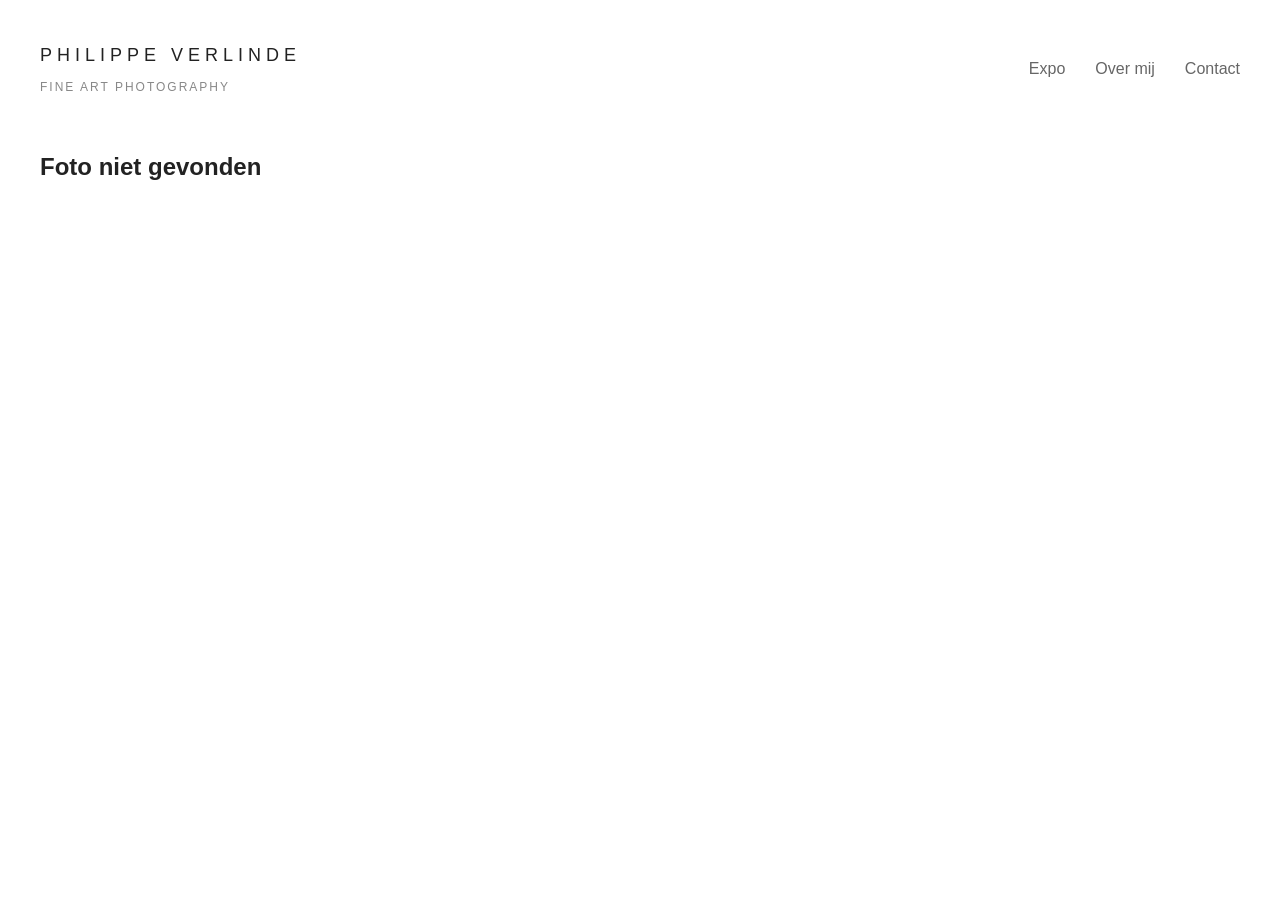
==== works/photo.html @ 9d4d1355 "Fix HTML structure in photo.html" ====
<!DOCTYPE html>
<html lang="nl">

<head>
    <meta charset="UTF-8">
    <meta name="viewport" content="width=device-width, initial-scale=1.0">
    <title>Photo Detail</title>
    <link rel="stylesheet" href="../css/photo.css">
</head>

<body>

<div class="page">

    <header class="header">

        <div>
            <div class="logo">
                PHILIPPE VERLINDE
            </div>

            <div class="subtitle">
                FINE ART PHOTOGRAPHY
            </div>
        </div>

        <nav>
            <a href="../index.html">Expo</a>
            <a href="#">Over mij</a>
            <a href="#">Contact</a>
        </nav>

    </header>

    <div id="content"></div>

</div>

<script>

const params = new URLSearchParams(window.location.search);
const photoId = params.get("id");

fetch("../data/photos.json")
.then(response => response.json())

.then(data => {

    const photo = data.find(
        p => p.id === photoId
    );

    if(!photo){

        document.getElementById("content")
            .innerHTML =
            "<h2>Foto niet gevonden</h2>";

        return;
    }

    document.getElementById("content")
    .innerHTML =

    `
<div class="hero">

    <img
        class="main-image"
        src="${photo.image}"
        alt="${photo.title}"
        loading="eager">

</div>

<div class="content-column">

    <h1>
        ${photo.title}
    </h1>

    <div class="location">
        ${photo.location} · ${photo.year}
    </div>

    <div class="divider"></div>

    ${
        photo.audio
        ?
        `
        <div class="audio-box">
            <div class="audio-title">
                🎧 Luister naar het verhaal achter dit beeld
            </div>

            <audio controls>
                <source src="${photo.audio}">
            </audio>
        </div>
        `
        : ""
    }

    <h2>Het verhaal</h2>

    <p class="story">
        ${photo.story}
    </p>

</div>
<div class="content-column">
    <section class="technical">

<section class="technical">

    <div class="tech-item">
        <div class="tech-value">${photo.camera}</div>
        <div class="tech-label">Camera</div>
    </div>

    <div class="tech-item">
        <div class="tech-value">${photo.lens}</div>
        <div class="tech-label">Lens</div>
    </div>

    <div class="tech-item">
        <div class="tech-value">${photo.aperture}</div>
        <div class="tech-label">Diafragma</div>
    </div>

    <div class="tech-item">
        <div class="tech-value">${photo.shutter}</div>
        <div class="tech-label">Sluitertijd</div>
    </div>

    <div class="tech-item">
        <div class="tech-value">${photo.iso}</div>
        <div class="tech-label">ISO</div>
    </div>

</section>

<section class="technique">

    <h2>Techniek</h2>

    <p>
        <strong>${photo.technique}</strong>
    </p>

    <p>
        Bronbeelden: ${photo.sourceImages}
    </p>

    <p>
        Lagen: ${photo.layers}
    </p>

</section>

${

    photo.original

    ?

    `

    <section class="before-after">

        <h2>
            Van origineel naar ICM
        </h2>

        <div class="compare">

            <div>
                <img
                    src="${photo.original}"
                    alt="Origineel">

                <div class="caption">
                    Originele opname
                </div>
            </div>

            <div class="arrow">
                →
            </div>

            <div>
                <img
                    src="${photo.image}"
                    alt="ICM">

                <div class="caption">
                    Eindresultaat
                </div>
            </div>

        </div>

    </section>

    `

    :

    ""

}

<div class="bottom-section">

    <div class="back-link">

        <a href="../index.html">

            ← Terug naar alle werken

        </a>

    </div>

    <div class="signature">

        <img
            src="../signature/signature.png"
            alt="Handtekening">

        <div class="signature-tag">

            CAPTURED MOMENTS<br>
            LASTING STORIES

        </div>

    </div>

</div>


    `;
})

.catch(error => {

    console.error(error);

    document.getElementById("content")
        .innerHTML =
        "<h2>Fout bij laden van gegevens</h2>";
});

</script>

</body>
</html>
---- css/photo.css ----
*{
    margin:0;
    padding:0;
    box-sizing:border-box;
}

body{
    font-family:-apple-system,BlinkMacSystemFont,"Segoe UI",sans-serif;
    background:#ffffff;
    color:#222;
    line-height:1.7;
}

.page{
    max-width:1600px;
    margin:0 auto;
    padding:40px;
}

/* =========================
   HEADER
========================= */

.header{
    display:flex;
    justify-content:space-between;
    align-items:center;
    margin-bottom:50px;
}

.logo{
    font-size:18px;
    letter-spacing:5px;
}

.subtitle{
    font-size:12px;
    color:#888;
    letter-spacing:2px;
    margin-top:6px;
}

nav{
    display:flex;
    gap:30px;
}

nav a{
    text-decoration:none;
    color:#666;
}

nav a:hover{
    color:#000;
}

/* =========================
   HERO
========================= */

.hero{
    width:100%;
    margin-bottom:80px;
}

.image-column{
    width:100%;
}

.main-image{
    display:block;
    width:100%;
    max-width:1300px;
    margin:0 auto;
    height:auto;
}

.info-column{
    max-width:850px;
    margin:60px auto 0 auto;
}

.info-column h1{
    font-size:64px;
    line-height:1.05;
    margin-bottom:15px;
}

.location{
    color:#777;
    margin-bottom:25px;
}

.divider{
    width:70px;
    height:2px;
    background:#222;
    margin-bottom:35px;
}

/* =========================
   AUDIO
========================= */

.audio-box{
    margin-bottom:50px;
}

.audio-title{
    margin-bottom:15px;
    font-size:15px;
}

.audio-box audio{
    width:100%;
}

/* =========================
   STORY
========================= */

.info-column h2{
    margin-bottom:15px;
    font-size:32px;
}

.story{
    line-height:1.9;
    color:#333;
    font-size:18px;
}

/* =========================
   TECHNICAL DATA
========================= */

.technical{
    display:flex;
    justify-content:center;
    gap:45px;
    flex-wrap:wrap;
    margin:30px auto;
    padding:20px 0;
    border-top:1px solid #e5e5e5;
    border-bottom:1px solid #e5e5e5;
    max-width:900px;
}

.tech-item{
    text-align:center;
}

.tech-value{
    font-size:16px;
    font-weight:600;
    margin-bottom:8px;
}

.tech-label{
    font-size:11px;
    color:#888;
    text-transform:uppercase;
    letter-spacing:1px;
}

/* =========================
   TECHNIQUE
========================= */

.technique{
    max-width:700px;
    margin:25px auto 40px auto;
    text-align:center;
}

.technique h2{
    margin-bottom:20px;
}

.technique p{
    margin-bottom:12px;
    line-height:1.8;
}

.technique strong{
    font-size:22px;
}

/* =========================
   BEFORE / AFTER
========================= */

.before-after{
    margin-top:100px;
}

.before-after h2{
    text-align:center;
    margin-bottom:35px;
}

.compare{
    display:grid;
    grid-template-columns:1fr 100px 1fr;
    gap:30px;
    align-items:center;
}

.compare img{
    width:100%;
    display:block;
}

.arrow{
    text-align:center;
    font-size:60px;
    color:#888;
}

.caption{
    margin-top:10px;
    text-align:center;
    color:#666;
}

/* =========================
   FOOTER
========================= */

.bottom-section{
    margin-top:70px;
    display:flex;
    justify-content:space-between;
    align-items:flex-end;
}

.back-link a{
    text-decoration:none;
    color:#888;
    font-size:13px;
    letter-spacing:1px;
}

.back-link a:hover{
    color:#000;
}

.signature{
    display:flex;
    flex-direction:column;
    align-items:center;
    text-align:center;
}

.signature img{
    width:150px;
}

.signature-name{
    font-family:cursive;
    font-size:42px;
    color:#222;
}

.signature-tag{
    margin-top:6px;
    font-size:10px;
    letter-spacing:2px;
    color:#777;
    text-align:center;
}

/* =========================
   MOBILE
========================= */

@media(max-width:900px){

    .page{
        padding:25px;
    }

    .header{
        flex-direction:column;
        align-items:flex-start;
        gap:20px;
    }

    nav{
        flex-wrap:wrap;
    }

    .info-column{
        margin-top:40px;
    }

    .info-column h1{
        font-size:42px;
    }

    .info-column h2{
        font-size:28px;
    }

    .story{
        font-size:16px;
    }

    .technical{
        gap:40px;
    }

    .compare{
        grid-template-columns:1fr;
    }

    .arrow{
        transform:rotate(90deg);
    }

    .bottom-section{
        flex-direction:column;
        align-items:flex-start;
        gap:30px;
    }

    .signature{
        text-align:center;
        align-items:center;
        width:100%;
    }
}
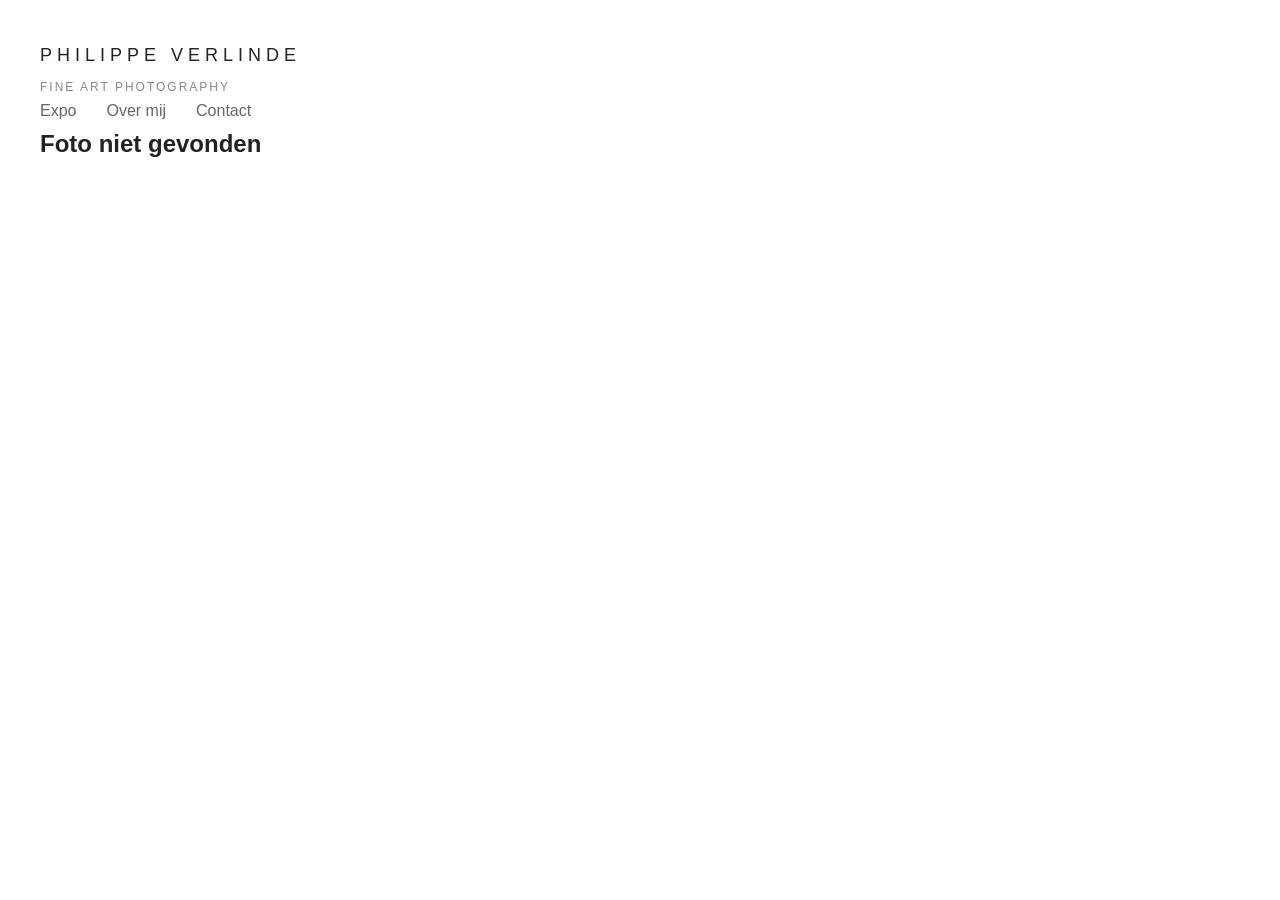
==== commit 098d75c8: "Update photo.html" ====
--- a/works/photo.html
+++ b/works/photo.html
@@ -12,9 +12,10 @@
 
 <div class="page">
 
-    <header class="header">
-
-        <div>
+    <header class="site-header">
+
+        <div class="brand">
+
             <div class="logo">
                 PHILIPPE VERLINDE
             </div>
@@ -22,9 +23,10 @@
             <div class="subtitle">
                 FINE ART PHOTOGRAPHY
             </div>
+
         </div>
 
-        <nav>
+        <nav class="main-nav">
             <a href="../index.html">Expo</a>
             <a href="#">Over mij</a>
             <a href="#">Contact</a>
@@ -42,6 +44,7 @@
 const photoId = params.get("id");
 
 fetch("../data/photos.json")
+
 .then(response => response.json())
 
 .then(data => {
@@ -52,205 +55,191 @@
 
     if(!photo){
 
-        document.getElementById("content")
-            .innerHTML =
-            "<h2>Foto niet gevonden</h2>";
+        document.getElementById("content").innerHTML = `
+            <h2>Foto niet gevonden</h2>
+        `;
 
         return;
     }
 
-    document.getElementById("content")
-    .innerHTML =
-
-    `
-<div class="hero">
-
-    <img
-        class="main-image"
-        src="${photo.image}"
-        alt="${photo.title}"
-        loading="eager">
-
-</div>
-
-<div class="content-column">
-
-    <h1>
-        ${photo.title}
-    </h1>
-
-    <div class="location">
-        ${photo.location} · ${photo.year}
-    </div>
-
-    <div class="divider"></div>
-
-    ${
-        photo.audio
-        ?
-        `
-        <div class="audio-box">
-            <div class="audio-title">
-                🎧 Luister naar het verhaal achter dit beeld
+    document.getElementById("content").innerHTML = `
+
+        <section class="hero">
+
+            <img
+                src="${photo.image}"
+                alt="${photo.title}"
+                class="hero-image"
+                loading="eager">
+
+        </section>
+
+        <section class="details-grid">
+
+            <aside class="meta-column">
+
+                <h1>${photo.title}</h1>
+
+                <div class="meta-location">
+                    ${photo.location} · ${photo.year}
+                </div>
+
+                <div class="meta-divider"></div>
+
+                ${
+                    photo.audio
+                    ?
+                    `
+                    <div class="audio-block">
+
+                        <div class="audio-title">
+                            🎧 Luister naar het verhaal achter dit beeld
+                        </div>
+
+                        <audio controls>
+                            <source src="${photo.audio}">
+                        </audio>
+
+                    </div>
+                    `
+                    :
+                    ""
+                }
+
+                <div class="camera-data">
+
+                    <div class="camera-item">
+                        <span>Camera</span>
+                        <strong>${photo.camera}</strong>
+                    </div>
+
+                    <div class="camera-item">
+                        <span>Lens</span>
+                        <strong>${photo.lens}</strong>
+                    </div>
+
+                    <div class="camera-item">
+                        <span>Diafragma</span>
+                        <strong>${photo.aperture}</strong>
+                    </div>
+
+                    <div class="camera-item">
+                        <span>Sluitertijd</span>
+                        <strong>${photo.shutter}</strong>
+                    </div>
+
+                    <div class="camera-item">
+                        <span>ISO</span>
+                        <strong>${photo.iso}</strong>
+                    </div>
+
+                </div>
+
+            </aside>
+
+            <article class="story-column">
+
+                <h2>Het verhaal</h2>
+
+                <p class="story-text">
+                    ${photo.story}
+                </p>
+
+            </article>
+
+        </section>
+
+        <section class="technique-section">
+
+            <h2>Techniek</h2>
+
+            <h3>${photo.technique}</h3>
+
+            <p>Bronbeelden: ${photo.sourceImages}</p>
+
+            <p>Lagen: ${photo.layers}</p>
+
+        </section>
+
+        ${
+            photo.original
+            ?
+            `
+            <section class="before-after">
+
+                <h2>Van origineel naar eindbeeld</h2>
+
+                <div class="comparison">
+
+                    <div class="comparison-image">
+
+                        <img
+                            src="${photo.original}"
+                            alt="Origineel">
+
+                        <p>Originele opname</p>
+
+                    </div>
+
+                    <div class="comparison-arrow">
+                        →
+                    </div>
+
+                    <div class="comparison-image">
+
+                        <img
+                            src="${photo.image}"
+                            alt="Eindresultaat">
+
+                        <p>Eindresultaat</p>
+
+                    </div>
+
+                </div>
+
+            </section>
+            `
+            :
+            ""
+        }
+
+        <footer class="page-footer">
+
+            <a
+                href="../index.html"
+                class="back-link">
+                ← Terug naar alle werken
+            </a>
+
+            <div class="signature">
+
+                <img
+                    src="../signature/signature.png"
+                    alt="Philippe Verlinde">
+
+                <div class="signature-text">
+
+                    CAPTURED MOMENTS<br>
+                    LASTING STORIES
+
+                </div>
+
             </div>
 
-            <audio controls>
-                <source src="${photo.audio}">
-            </audio>
-        </div>
-        `
-        : ""
-    }
-
-    <h2>Het verhaal</h2>
-
-    <p class="story">
-        ${photo.story}
-    </p>
-
-</div>
-<div class="content-column">
-    <section class="technical">
-
-<section class="technical">
-
-    <div class="tech-item">
-        <div class="tech-value">${photo.camera}</div>
-        <div class="tech-label">Camera</div>
-    </div>
-
-    <div class="tech-item">
-        <div class="tech-value">${photo.lens}</div>
-        <div class="tech-label">Lens</div>
-    </div>
-
-    <div class="tech-item">
-        <div class="tech-value">${photo.aperture}</div>
-        <div class="tech-label">Diafragma</div>
-    </div>
-
-    <div class="tech-item">
-        <div class="tech-value">${photo.shutter}</div>
-        <div class="tech-label">Sluitertijd</div>
-    </div>
-
-    <div class="tech-item">
-        <div class="tech-value">${photo.iso}</div>
-        <div class="tech-label">ISO</div>
-    </div>
-
-</section>
-
-<section class="technique">
-
-    <h2>Techniek</h2>
-
-    <p>
-        <strong>${photo.technique}</strong>
-    </p>
-
-    <p>
-        Bronbeelden: ${photo.sourceImages}
-    </p>
-
-    <p>
-        Lagen: ${photo.layers}
-    </p>
-
-</section>
-
-${
-
-    photo.original
-
-    ?
-
-    `
-
-    <section class="before-after">
-
-        <h2>
-            Van origineel naar ICM
-        </h2>
-
-        <div class="compare">
-
-            <div>
-                <img
-                    src="${photo.original}"
-                    alt="Origineel">
-
-                <div class="caption">
-                    Originele opname
-                </div>
-            </div>
-
-            <div class="arrow">
-                →
-            </div>
-
-            <div>
-                <img
-                    src="${photo.image}"
-                    alt="ICM">
-
-                <div class="caption">
-                    Eindresultaat
-                </div>
-            </div>
-
-        </div>
-
-    </section>
-
-    `
-
-    :
-
-    ""
-
-}
-
-<div class="bottom-section">
-
-    <div class="back-link">
-
-        <a href="../index.html">
-
-            ← Terug naar alle werken
-
-        </a>
-
-    </div>
-
-    <div class="signature">
-
-        <img
-            src="../signature/signature.png"
-            alt="Handtekening">
-
-        <div class="signature-tag">
-
-            CAPTURED MOMENTS<br>
-            LASTING STORIES
-
-        </div>
-
-    </div>
-
-</div>
-
+        </footer>
 
     `;
+
 })
 
 .catch(error => {
 
     console.error(error);
 
-    document.getElementById("content")
-        .innerHTML =
-        "<h2>Fout bij laden van gegevens</h2>";
+    document.getElementById("content").innerHTML = `
+        <h2>Fout bij laden van gegevens</h2>
+    `;
+
 });
 
 </script>
--- a/css/photo.css
+++ b/css/photo.css
@@ -55,7 +55,7 @@
 }
 
 /* =========================
-   HERO
+   FOTO
 ========================= */
 
 .hero{
@@ -71,17 +71,21 @@
     display:block;
     width:100%;
     max-width:1300px;
-    margin:0 auto;
+    margin:auto;
     height:auto;
 }
 
+/* =========================
+   INFO BLOK
+========================= */
+
 .info-column{
-    max-width:850px;
-    margin:60px auto 0 auto;
+    max-width:1300px;
+    margin:40px auto 0 auto;
 }
 
 .info-column h1{
-    font-size:64px;
+    font-size:58px;
     line-height:1.05;
     margin-bottom:15px;
 }
@@ -116,7 +120,7 @@
 }
 
 /* =========================
-   STORY
+   VERHAAL
 ========================= */
 
 .info-column h2{
@@ -131,19 +135,20 @@
 }
 
 /* =========================
-   TECHNICAL DATA
+   TECHNISCHE GEGEVENS
 ========================= */
 
 .technical{
+
     display:flex;
     justify-content:center;
-    gap:45px;
+    gap:35px;
     flex-wrap:wrap;
-    margin:30px auto;
+    max-width:1300px;
+    margin:40px auto 20px auto;
     padding:20px 0;
     border-top:1px solid #e5e5e5;
     border-bottom:1px solid #e5e5e5;
-    max-width:900px;
 }
 
 .tech-item{
@@ -151,9 +156,9 @@
 }
 
 .tech-value{
-    font-size:16px;
+    font-size:20px;
     font-weight:600;
-    margin-bottom:8px;
+    margin-bottom:6px;
 }
 
 .tech-label{
@@ -164,12 +169,13 @@
 }
 
 /* =========================
-   TECHNIQUE
+   TECHNIEK
 ========================= */
 
 .technique{
-    max-width:700px;
-    margin:25px auto 40px auto;
+
+    max-width:600px;
+    margin:20px auto 30px auto;
     text-align:center;
 }
 
@@ -187,11 +193,11 @@
 }
 
 /* =========================
-   BEFORE / AFTER
+   VOOR / NA
 ========================= */
 
 .before-after{
-    margin-top:100px;
+    margin-top:80px;
 }
 
 .before-after h2{
@@ -224,21 +230,23 @@
 }
 
 /* =========================
-   FOOTER
+   ONDERSTE BALK
 ========================= */
 
 .bottom-section{
-    margin-top:70px;
+    margin-top:20px;
+    max-width:1300px;
+    margin-left:auto;
+    margin-right:auto;
     display:flex;
     justify-content:space-between;
-    align-items:flex-end;
+    align-items:center;
 }
 
 .back-link a{
     text-decoration:none;
-    color:#888;
+    color:#777;
     font-size:13px;
-    letter-spacing:1px;
 }
 
 .back-link a:hover{
@@ -246,20 +254,11 @@
 }
 
 .signature{
-    display:flex;
-    flex-direction:column;
-    align-items:center;
-    text-align:center;
+    text-align:right;
 }
 
 .signature img{
-    width:150px;
-}
-
-.signature-name{
-    font-family:cursive;
-    font-size:42px;
-    color:#222;
+    width:120px;
 }
 
 .signature-tag{
@@ -267,7 +266,11 @@
     font-size:10px;
     letter-spacing:2px;
     color:#777;
-    text-align:center;
+}
+
+.signature-name{
+    font-family:cursive;
+    font-size:42px;
 }
 
 /* =========================
@@ -290,10 +293,6 @@
         flex-wrap:wrap;
     }
 
-    .info-column{
-        margin-top:40px;
-    }
-
     .info-column h1{
         font-size:42px;
     }
@@ -307,7 +306,7 @@
     }
 
     .technical{
-        gap:40px;
+        gap:35px;
     }
 
     .compare{
@@ -319,14 +318,11 @@
     }
 
     .bottom-section{
+
         flex-direction:column;
-        align-items:flex-start;
+
+        align-items:center;
+
         gap:30px;
     }
-
-    .signature{
-        text-align:center;
-        align-items:center;
-        width:100%;
-    }
-}
+}
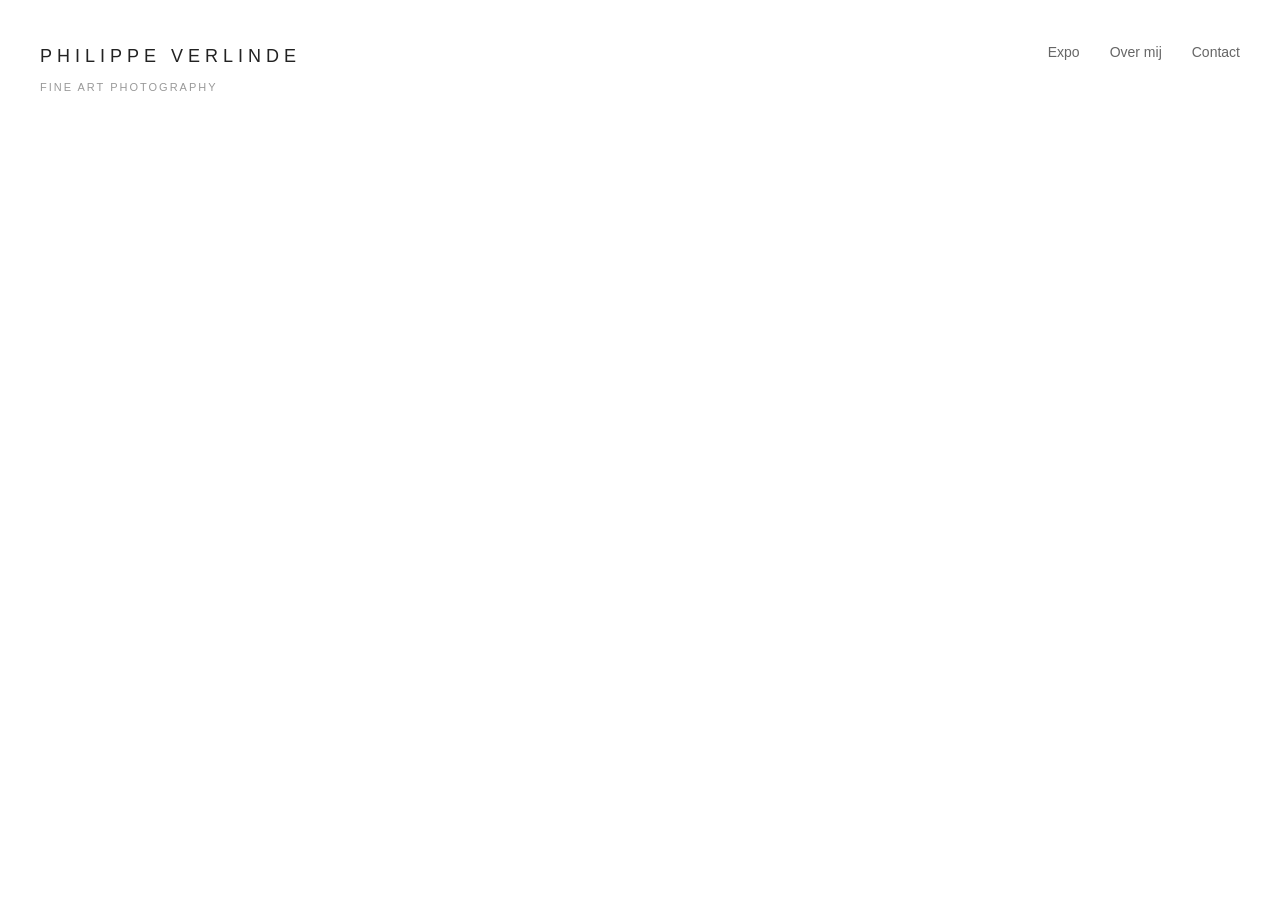
==== commit 9bc79a5a: "Refactor photo HTML structure and content" ====
--- a/works/photo.html
+++ b/works/photo.html
@@ -66,138 +66,169 @@
 
         <section class="hero">
 
+    <img
+        src="${photo.image}"
+        alt="${photo.title}"
+        class="hero-image"
+        loading="eager">
+
+</section>
+
+<section class="artwork-info">
+
+    <h1 class="artwork-title">
+        ${photo.title}
+    </h1>
+
+    <div class="artwork-location">
+        ${photo.location} · ${photo.year}
+    </div>
+
+    ${
+        photo.audio
+        ?
+        `
+        <div class="audio-section">
+
+            <div class="audio-label">
+                🎧 Luister naar het verhaal achter dit beeld
+            </div>
+
+            <audio controls>
+                <source src="${photo.audio}">
+            </audio>
+
+        </div>
+        `
+        :
+        ""
+    }
+
+    <div class="section-divider"></div>
+
+    <section class="story-section">
+
+        <h2>Het verhaal</h2>
+
+        <p class="story-text">
+            ${photo.story}
+        </p>
+
+    </section>
+
+    <div class="section-divider"></div>
+
+    <section class="tech-section">
+
+        <div class="tech-line">
+
+            <strong>${photo.camera}</strong>
+            ·
+            <strong>${photo.lens}</strong>
+
+        </div>
+
+        <div class="tech-line">
+
+            <strong>${photo.aperture}</strong>
+            ·
+            <strong>${photo.shutter}</strong>
+            ·
+            <strong>ISO ${photo.iso}</strong>
+
+        </div>
+
+    </section>
+
+    <div class="section-divider"></div>
+
+    <section class="technique-section">
+
+        <div class="technique-name">
+            ${photo.technique}
+        </div>
+
+        <div class="technique-meta">
+            ${photo.sourceImages} bronbeelden ·
+            ${photo.layers} lagen
+        </div>
+
+    </section>
+
+</section>
+
+${
+photo.original
+?
+`
+<section class="before-after">
+
+    <h2>
+        Van origineel naar eindbeeld
+    </h2>
+
+    <div class="comparison">
+
+        <div>
+
+            <img
+                src="${photo.original}"
+                alt="Origineel">
+
+            <div class="caption">
+                Originele opname
+            </div>
+
+        </div>
+
+        <div class="arrow">
+            →
+        </div>
+
+        <div>
+
             <img
                 src="${photo.image}"
-                alt="${photo.title}"
-                class="hero-image"
-                loading="eager">
-
-        </section>
-
-        <section class="details-grid">
-
-            <aside class="meta-column">
-
-                <h1>${photo.title}</h1>
-
-                <div class="meta-location">
-                    ${photo.location} · ${photo.year}
-                </div>
-
-                <div class="meta-divider"></div>
-
-                ${
-                    photo.audio
-                    ?
-                    `
-                    <div class="audio-block">
-
-                        <div class="audio-title">
-                            🎧 Luister naar het verhaal achter dit beeld
-                        </div>
-
-                        <audio controls>
-                            <source src="${photo.audio}">
-                        </audio>
-
-                    </div>
-                    `
-                    :
-                    ""
-                }
-
-                <div class="camera-data">
-
-                    <div class="camera-item">
-                        <span>Camera</span>
-                        <strong>${photo.camera}</strong>
-                    </div>
-
-                    <div class="camera-item">
-                        <span>Lens</span>
-                        <strong>${photo.lens}</strong>
-                    </div>
-
-                    <div class="camera-item">
-                        <span>Diafragma</span>
-                        <strong>${photo.aperture}</strong>
-                    </div>
-
-                    <div class="camera-item">
-                        <span>Sluitertijd</span>
-                        <strong>${photo.shutter}</strong>
-                    </div>
-
-                    <div class="camera-item">
-                        <span>ISO</span>
-                        <strong>${photo.iso}</strong>
-                    </div>
-
-                </div>
-
-            </aside>
-
-            <article class="story-column">
-
-                <h2>Het verhaal</h2>
-
-                <p class="story-text">
-                    ${photo.story}
-                </p>
-
-            </article>
-
-        </section>
-
-        <section class="technique-section">
-
-            <h2>Techniek</h2>
-
-            <h3>${photo.technique}</h3>
-
-            <p>Bronbeelden: ${photo.sourceImages}</p>
-
-            <p>Lagen: ${photo.layers}</p>
-
-        </section>
-
-        ${
-            photo.original
-            ?
-            `
-            <section class="before-after">
-
-                <h2>Van origineel naar eindbeeld</h2>
-
-                <div class="comparison">
-
-                    <div class="comparison-image">
-
-                        <img
-                            src="${photo.original}"
-                            alt="Origineel">
-
-                        <p>Originele opname</p>
-
-                    </div>
-
-                    <div class="comparison-arrow">
-                        →
-                    </div>
-
-                    <div class="comparison-image">
-
-                        <img
-                            src="${photo.image}"
-                            alt="Eindresultaat">
-
-                        <p>Eindresultaat</p>
-
-                    </div>
-
-                </div>
-
-            </section>
+                alt="Eindresultaat">
+
+            <div class="caption">
+                Eindresultaat
+            </div>
+
+        </div>
+
+    </div>
+
+</section>
+`
+:
+""
+}
+
+<section class="signature-section">
+
+    <img
+        src="../signature/signature.png"
+        alt="Philippe Verlinde">
+
+    <div class="signature-text">
+
+        Captured Moments<br>
+        Lasting Stories
+
+    </div>
+
+</section>
+
+<section class="back-section">
+
+    <a
+        href="../index.html"
+        class="back-link">
+        ← Terug naar alle werken
+    </a>
+
+</section>
             `
             :
             ""
--- a/css/photo.css
+++ b/css/photo.css
@@ -5,26 +5,26 @@
 }
 
 body{
-    font-family:-apple-system,BlinkMacSystemFont,"Segoe UI",sans-serif;
     background:#ffffff;
     color:#222;
-    line-height:1.7;
+    font-family:-apple-system,BlinkMacSystemFont,"Segoe UI",sans-serif;
+    line-height:1.8;
 }
 
 .page{
-    max-width:1600px;
+    max-width:1400px;
     margin:0 auto;
     padding:40px;
 }
 
 /* =========================
-   HEADER
-========================= */
-
-.header{
+HEADER
+========================= */
+
+.site-header{
     display:flex;
     justify-content:space-between;
-    align-items:center;
+    align-items:flex-start;
     margin-bottom:50px;
 }
 
@@ -34,295 +34,246 @@
 }
 
 .subtitle{
-    font-size:12px;
-    color:#888;
+    margin-top:6px;
+    font-size:11px;
     letter-spacing:2px;
-    margin-top:6px;
-}
-
-nav{
+    color:#999;
+}
+
+.main-nav{
     display:flex;
     gap:30px;
 }
 
-nav a{
+.main-nav a{
     text-decoration:none;
     color:#666;
-}
-
-nav a:hover{
+    font-size:14px;
+}
+
+.main-nav a:hover{
     color:#000;
 }
 
 /* =========================
-   FOTO
+IMAGE
 ========================= */
 
 .hero{
+    text-align:center;
+}
+
+.hero-image{
+    display:block;
+    margin:0 auto;
+    max-width:1000px;
+    max-height:75vh;
+    width:auto;
+    height:auto;
+}
+
+/* =========================
+INFO
+========================= */
+
+.artwork-info{
+    max-width:800px;
+    margin:50px auto 0 auto;
+}
+
+.artwork-title{
+    font-size:42px;
+    line-height:1.1;
+    margin-bottom:10px;
+}
+
+.artwork-location{
+    color:#777;
+    font-size:15px;
+}
+
+.section-divider{
     width:100%;
-    margin-bottom:80px;
-}
-
-.image-column{
+    height:1px;
+    background:#e6e6e6;
+    margin:40px 0;
+}
+
+/* =========================
+AUDIO
+========================= */
+
+.audio-section{
+    margin-top:35px;
+}
+
+.audio-label{
+    color:#666;
+    margin-bottom:12px;
+    font-size:14px;
+}
+
+.audio-section audio{
     width:100%;
 }
 
-.main-image{
+/* =========================
+VERHAAL
+========================= */
+
+.story-section h2{
+    font-size:26px;
+    margin-bottom:20px;
+}
+
+.story-text{
+    font-size:18px;
+    color:#333;
+    line-height:2;
+}
+
+/* =========================
+TECHNICAL
+========================= */
+
+.tech-section{
+    text-align:center;
+}
+
+.tech-line{
+    font-size:16px;
+    color:#444;
+    line-height:2;
+}
+
+.tech-line strong{
+    font-weight:600;
+}
+
+/* =========================
+TECHNIQUE
+========================= */
+
+.technique-section{
+    text-align:center;
+}
+
+.technique-name{
+    font-size:28px;
+    margin-bottom:12px;
+}
+
+.technique-meta{
+    color:#666;
+}
+
+/* =========================
+BEFORE AFTER
+========================= */
+
+.before-after{
+    margin-top:70px;
+}
+
+.before-after h2{
+    text-align:center;
+    margin-bottom:30px;
+}
+
+.comparison{
+    display:grid;
+    grid-template-columns:1fr 80px 1fr;
+    gap:20px;
+    align-items:center;
+}
+
+.comparison img{
+    width:100%;
     display:block;
-    width:100%;
-    max-width:1300px;
-    margin:auto;
-    height:auto;
-}
-
-/* =========================
-   INFO BLOK
-========================= */
-
-.info-column{
-    max-width:1300px;
-    margin:40px auto 0 auto;
-}
-
-.info-column h1{
-    font-size:58px;
-    line-height:1.05;
-    margin-bottom:15px;
-}
-
-.location{
+}
+
+.arrow{
+    text-align:center;
+    font-size:48px;
+    color:#888;
+}
+
+.caption{
+    text-align:center;
+    margin-top:10px;
     color:#777;
-    margin-bottom:25px;
-}
-
-.divider{
-    width:70px;
-    height:2px;
-    background:#222;
-    margin-bottom:35px;
-}
-
-/* =========================
-   AUDIO
-========================= */
-
-.audio-box{
-    margin-bottom:50px;
-}
-
-.audio-title{
-    margin-bottom:15px;
-    font-size:15px;
-}
-
-.audio-box audio{
-    width:100%;
-}
-
-/* =========================
-   VERHAAL
-========================= */
-
-.info-column h2{
-    margin-bottom:15px;
-    font-size:32px;
-}
-
-.story{
-    line-height:1.9;
-    color:#333;
-    font-size:18px;
-}
-
-/* =========================
-   TECHNISCHE GEGEVENS
-========================= */
-
-.technical{
-
-    display:flex;
-    justify-content:center;
-    gap:35px;
-    flex-wrap:wrap;
-    max-width:1300px;
-    margin:40px auto 20px auto;
-    padding:20px 0;
-    border-top:1px solid #e5e5e5;
-    border-bottom:1px solid #e5e5e5;
-}
-
-.tech-item{
-    text-align:center;
-}
-
-.tech-value{
-    font-size:20px;
-    font-weight:600;
-    margin-bottom:6px;
-}
-
-.tech-label{
+    font-size:14px;
+}
+
+/* =========================
+SIGNATURE
+========================= */
+
+.signature-section{
+    text-align:center;
+    margin-top:70px;
+}
+
+.signature-section img{
+    width:180px;
+    display:block;
+    margin:0 auto 15px auto;
+}
+
+.signature-text{
     font-size:11px;
+    letter-spacing:2px;
     color:#888;
     text-transform:uppercase;
-    letter-spacing:1px;
-}
-
-/* =========================
-   TECHNIEK
-========================= */
-
-.technique{
-
-    max-width:600px;
-    margin:20px auto 30px auto;
-    text-align:center;
-}
-
-.technique h2{
-    margin-bottom:20px;
-}
-
-.technique p{
-    margin-bottom:12px;
-    line-height:1.8;
-}
-
-.technique strong{
-    font-size:22px;
-}
-
-/* =========================
-   VOOR / NA
-========================= */
-
-.before-after{
-    margin-top:80px;
-}
-
-.before-after h2{
-    text-align:center;
-    margin-bottom:35px;
-}
-
-.compare{
-    display:grid;
-    grid-template-columns:1fr 100px 1fr;
-    gap:30px;
-    align-items:center;
-}
-
-.compare img{
-    width:100%;
-    display:block;
-}
-
-.arrow{
-    text-align:center;
-    font-size:60px;
-    color:#888;
-}
-
-.caption{
-    margin-top:10px;
-    text-align:center;
-    color:#666;
-}
-
-/* =========================
-   ONDERSTE BALK
-========================= */
-
-.bottom-section{
-    margin-top:20px;
-    max-width:1300px;
-    margin-left:auto;
-    margin-right:auto;
-    display:flex;
-    justify-content:space-between;
-    align-items:center;
-}
-
-.back-link a{
+}
+
+/* =========================
+BACK
+========================= */
+
+.back-section{
+    text-align:center;
+    margin-top:50px;
+}
+
+.back-link{
     text-decoration:none;
-    color:#777;
-    font-size:13px;
-}
-
-.back-link a:hover{
+    color:#666;
+}
+
+.back-link:hover{
     color:#000;
 }
 
-.signature{
-    text-align:right;
-}
-
-.signature img{
-    width:120px;
-}
-
-.signature-tag{
-    margin-top:6px;
-    font-size:10px;
-    letter-spacing:2px;
-    color:#777;
-}
-
-.signature-name{
-    font-family:cursive;
-    font-size:42px;
-}
-
-/* =========================
-   MOBILE
-========================= */
-
-@media(max-width:900px){
+/* =========================
+MOBILE
+========================= */
+
+@media(max-width:768px){
 
     .page{
         padding:25px;
     }
 
-    .header{
+    .site-header{
         flex-direction:column;
-        align-items:flex-start;
         gap:20px;
     }
 
-    nav{
-        flex-wrap:wrap;
-    }
-
-    .info-column h1{
-        font-size:42px;
-    }
-
-    .info-column h2{
-        font-size:28px;
-    }
-
-    .story{
-        font-size:16px;
-    }
-
-    .technical{
-        gap:35px;
-    }
-
-    .compare{
+    .hero-image{
+        max-height:none;
+        max-width:100%;
+    }
+
+    .artwork-title{
+        font-size:34px;
+    }
+
+    .comparison{
         grid-template-columns:1fr;
     }
 
     .arrow{
         transform:rotate(90deg);
     }
-
-    .bottom-section{
-
-        flex-direction:column;
-
-        align-items:center;
-
-        gap:30px;
-    }
-}
+}
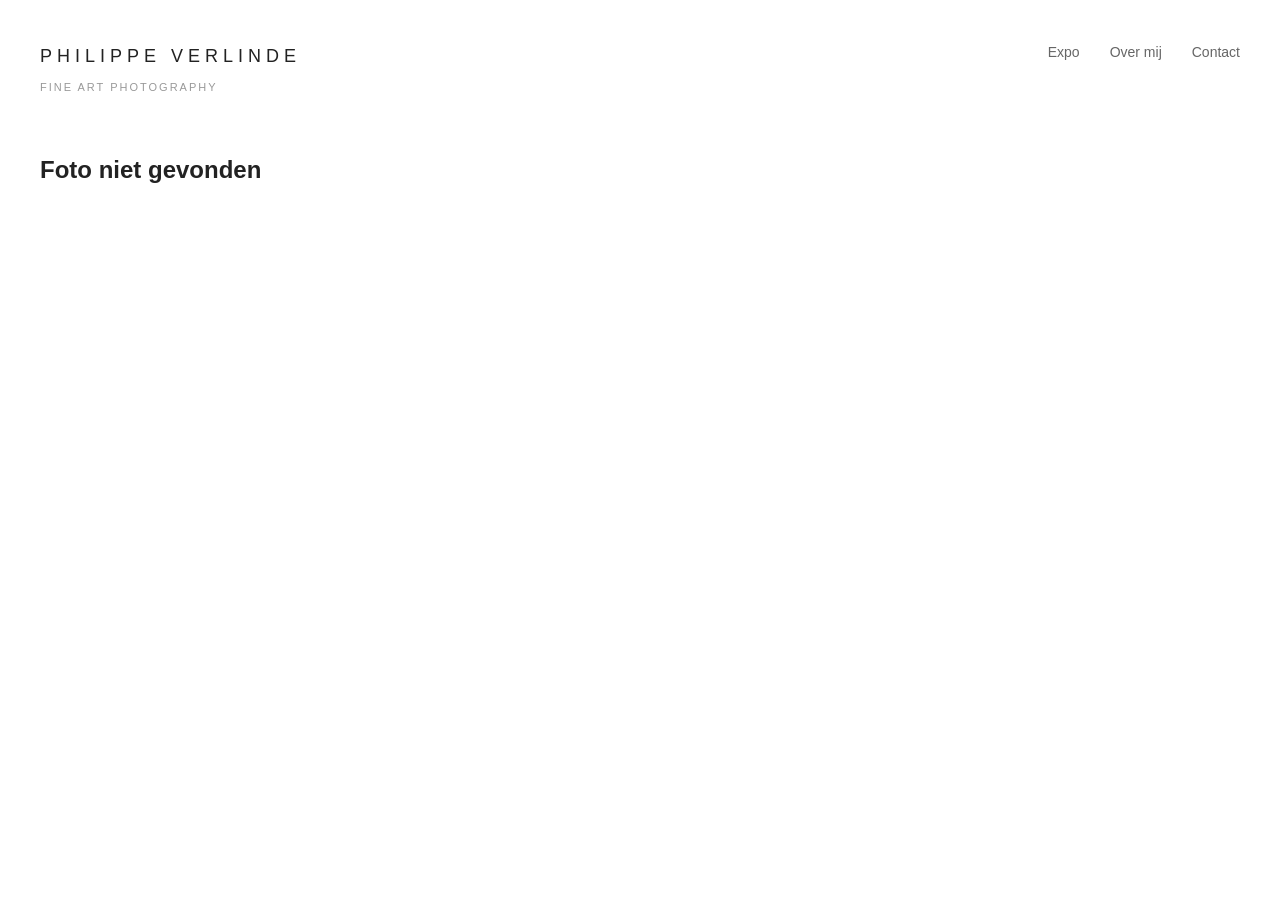
==== commit 7aab2437: "Refactor photo detail HTML structure and scripts" ====
--- a/works/photo.html
+++ b/works/photo.html
@@ -2,10 +2,14 @@
 <html lang="nl">
 
 <head>
+
     <meta charset="UTF-8">
     <meta name="viewport" content="width=device-width, initial-scale=1.0">
+
     <title>Photo Detail</title>
+
     <link rel="stylesheet" href="../css/photo.css">
+
 </head>
 
 <body>
@@ -27,9 +31,11 @@
         </div>
 
         <nav class="main-nav">
+
             <a href="../index.html">Expo</a>
             <a href="#">Over mij</a>
             <a href="#">Contact</a>
+
         </nav>
 
     </header>
@@ -55,209 +61,183 @@
 
     if(!photo){
 
-        document.getElementById("content").innerHTML = `
+        document.getElementById("content").innerHTML =
+        `
             <h2>Foto niet gevonden</h2>
         `;
 
         return;
     }
 
-    document.getElementById("content").innerHTML = `
-
-        <section class="hero">
-
-    <img
-        src="${photo.image}"
-        alt="${photo.title}"
-        class="hero-image"
-        loading="eager">
-
-</section>
-
-<section class="artwork-info">
-
-    <h1 class="artwork-title">
-        ${photo.title}
-    </h1>
-
-    <div class="artwork-location">
-        ${photo.location} · ${photo.year}
-    </div>
+    document.getElementById("content").innerHTML =
+    `
+
+    <section class="hero">
+
+        <img
+            src="${photo.image}"
+            alt="${photo.title}"
+            class="hero-image"
+            loading="eager">
+
+    </section>
+
+    <section class="museum-content">
+
+        <h1 class="title">
+            ${photo.title}
+        </h1>
+
+        <div class="location">
+            ${photo.location} · ${photo.year}
+        </div>
+
+        ${
+            photo.audio
+            ?
+            `
+            <div class="audio-section">
+
+                <div class="audio-label">
+                    🎧 Luister naar het verhaal achter dit beeld
+                </div>
+
+                <audio controls>
+                    <source src="${photo.audio}">
+                </audio>
+
+            </div>
+            `
+            :
+            ""
+        }
+
+        <div class="divider"></div>
+
+        <section class="story-section">
+
+            <h2>Het verhaal</h2>
+
+            <p class="story-text">
+                ${photo.story}
+            </p>
+
+        </section>
+
+        <div class="divider"></div>
+
+        <section class="technical-section">
+
+            <p class="technical-line">
+
+                ${photo.camera}
+                ·
+                ${photo.lens}
+
+            </p>
+
+            <p class="technical-line">
+
+                ${photo.aperture}
+                ·
+                ${photo.shutter}
+                ·
+                ISO ${photo.iso}
+
+            </p>
+
+        </section>
+
+        <div class="divider"></div>
+
+        <section class="technique-section">
+
+            <div class="technique-name">
+                ${photo.technique}
+            </div>
+
+            <div class="technique-meta">
+                ${photo.sourceImages} bronbeelden · ${photo.layers} lagen
+            </div>
+
+        </section>
+
+    </section>
 
     ${
-        photo.audio
+        photo.original
         ?
         `
-        <div class="audio-section">
-
-            <div class="audio-label">
-                🎧 Luister naar het verhaal achter dit beeld
-            </div>
-
-            <audio controls>
-                <source src="${photo.audio}">
-            </audio>
-
-        </div>
+        <section class="before-after">
+
+            <h2>
+                Van origineel naar eindbeeld
+            </h2>
+
+            <div class="comparison">
+
+                <div class="comparison-item">
+
+                    <img
+                        src="${photo.original}"
+                        alt="Origineel">
+
+                    <div class="caption">
+                        Originele opname
+                    </div>
+
+                </div>
+
+                <div class="comparison-arrow">
+                    →
+                </div>
+
+                <div class="comparison-item">
+
+                    <img
+                        src="${photo.image}"
+                        alt="Eindresultaat">
+
+                    <div class="caption">
+                        Eindresultaat
+                    </div>
+
+                </div>
+
+            </div>
+
+        </section>
         `
         :
         ""
     }
 
-    <div class="section-divider"></div>
-
-    <section class="story-section">
-
-        <h2>Het verhaal</h2>
-
-        <p class="story-text">
-            ${photo.story}
-        </p>
-
-    </section>
-
-    <div class="section-divider"></div>
-
-    <section class="tech-section">
-
-        <div class="tech-line">
-
-            <strong>${photo.camera}</strong>
-            ·
-            <strong>${photo.lens}</strong>
+    <section class="signature-section">
+
+        <img
+            src="../signature/signature.png"
+            alt="Handtekening">
+
+        <div class="signature-tag">
+
+            CAPTURED MOMENTS<br>
+            LASTING STORIES
 
         </div>
 
-        <div class="tech-line">
-
-            <strong>${photo.aperture}</strong>
-            ·
-            <strong>${photo.shutter}</strong>
-            ·
-            <strong>ISO ${photo.iso}</strong>
-
-        </div>
-
-    </section>
-
-    <div class="section-divider"></div>
-
-    <section class="technique-section">
-
-        <div class="technique-name">
-            ${photo.technique}
-        </div>
-
-        <div class="technique-meta">
-            ${photo.sourceImages} bronbeelden ·
-            ${photo.layers} lagen
-        </div>
-
-    </section>
-
-</section>
-
-${
-photo.original
-?
-`
-<section class="before-after">
-
-    <h2>
-        Van origineel naar eindbeeld
-    </h2>
-
-    <div class="comparison">
-
-        <div>
-
-            <img
-                src="${photo.original}"
-                alt="Origineel">
-
-            <div class="caption">
-                Originele opname
-            </div>
-
-        </div>
-
-        <div class="arrow">
-            →
-        </div>
-
-        <div>
-
-            <img
-                src="${photo.image}"
-                alt="Eindresultaat">
-
-            <div class="caption">
-                Eindresultaat
-            </div>
-
-        </div>
-
-    </div>
-
-</section>
-`
-:
-""
-}
-
-<section class="signature-section">
-
-    <img
-        src="../signature/signature.png"
-        alt="Philippe Verlinde">
-
-    <div class="signature-text">
-
-        Captured Moments<br>
-        Lasting Stories
-
-    </div>
-
-</section>
-
-<section class="back-section">
-
-    <a
-        href="../index.html"
-        class="back-link">
-        ← Terug naar alle werken
-    </a>
-
-</section>
-            `
-            :
-            ""
-        }
-
-        <footer class="page-footer">
-
-            <a
-                href="../index.html"
-                class="back-link">
-                ← Terug naar alle werken
-            </a>
-
-            <div class="signature">
-
-                <img
-                    src="../signature/signature.png"
-                    alt="Philippe Verlinde">
-
-                <div class="signature-text">
-
-                    CAPTURED MOMENTS<br>
-                    LASTING STORIES
-
-                </div>
-
-            </div>
-
-        </footer>
+    </section>
+
+    <section class="back-section">
+
+        <a
+            href="../index.html"
+            class="back-link">
+
+            ← Terug naar alle werken
+
+        </a>
+
+    </section>
 
     `;
 
@@ -267,7 +247,8 @@
 
     console.error(error);
 
-    document.getElementById("content").innerHTML = `
+    document.getElementById("content").innerHTML =
+    `
         <h2>Fout bij laden van gegevens</h2>
     `;
 
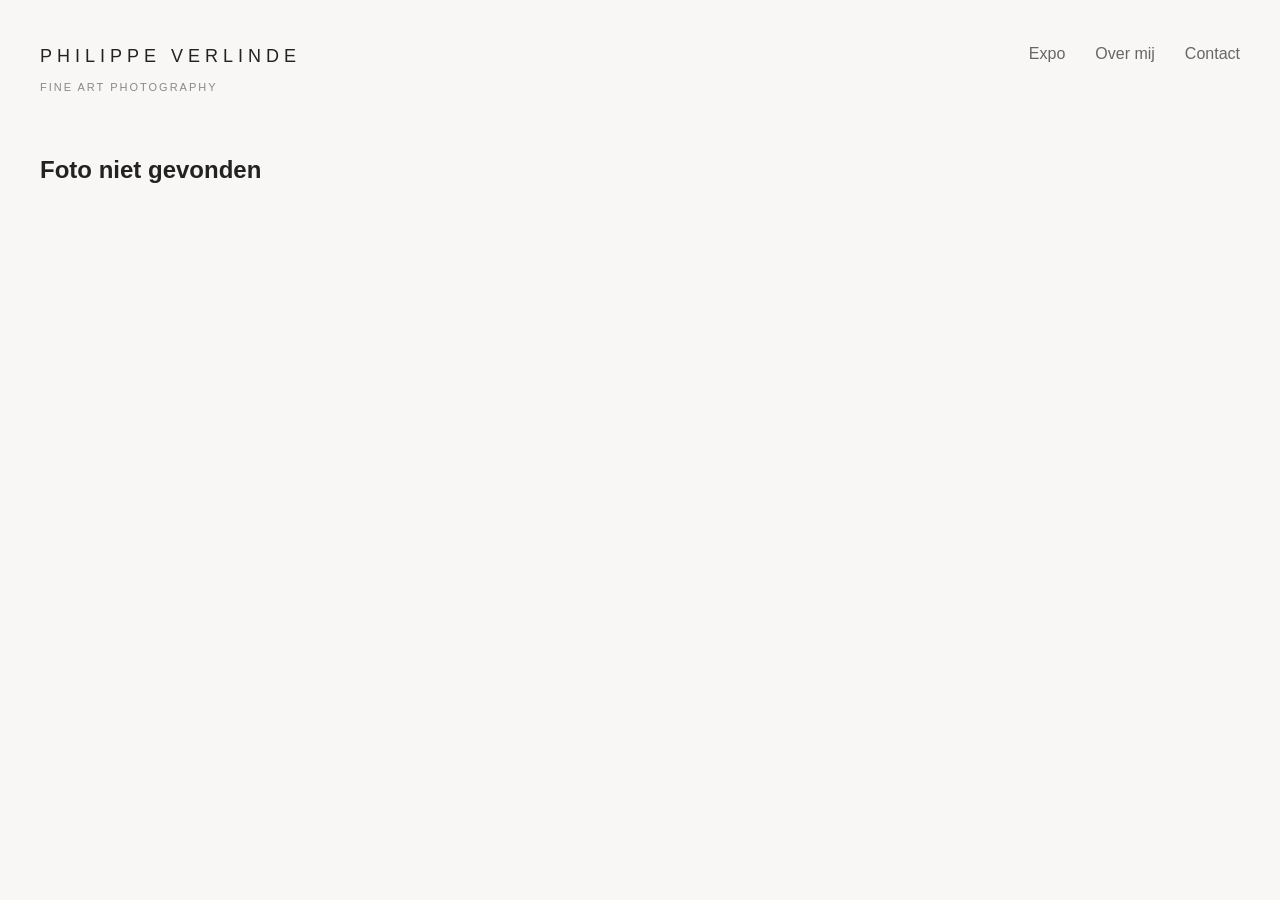
==== commit a66658bd: "Refactor technical section for photo details" ====
--- a/works/photo.html
+++ b/works/photo.html
@@ -128,25 +128,59 @@
 
         <section class="technical-section">
 
-            <p class="technical-line">
-
-                ${photo.camera}
-                ·
-                ${photo.lens}
-
-            </p>
-
-            <p class="technical-line">
-
-                ${photo.aperture}
-                ·
-                ${photo.shutter}
-                ·
-                ISO ${photo.iso}
-
-            </p>
-
-        </section>
+    <div class="tech-item">
+
+        <svg class="tech-icon" viewBox="0 0 24 24">
+            <path d="M4 7h3l2-2h6l2 2h3v12H4z" fill="none" stroke="currentColor" stroke-width="1.7"/>
+            <circle cx="12" cy="13" r="4" fill="none" stroke="currentColor" stroke-width="1.7"/>
+        </svg>
+
+        <span>${photo.camera}</span>
+
+    </div>
+
+    <div class="tech-item">
+
+        <svg class="tech-icon" viewBox="0 0 24 24">
+            <circle cx="12" cy="12" r="7" fill="none" stroke="currentColor" stroke-width="1.7"/>
+            <circle cx="12" cy="12" r="4" fill="none" stroke="currentColor" stroke-width="1.7"/>
+        </svg>
+
+        <span>${photo.lens}</span>
+
+    </div>
+
+    <div class="tech-item">
+
+        <svg class="tech-icon" viewBox="0 0 24 24">
+            <path d="M12 4v16M4 12h16M6.5 6.5l11 11M17.5 6.5l-11 11" fill="none" stroke="currentColor" stroke-width="1.6"/>
+        </svg>
+
+        <span>${photo.aperture}</span>
+
+    </div>
+
+    <div class="tech-item">
+
+        <svg class="tech-icon" viewBox="0 0 24 24">
+            <circle cx="12" cy="13" r="7" fill="none" stroke="currentColor" stroke-width="1.7"/>
+            <path d="M12 13l3-2" fill="none" stroke="currentColor" stroke-width="1.7"/>
+            <path d="M12 6V3" fill="none" stroke="currentColor" stroke-width="1.7"/>
+        </svg>
+
+        <span>${photo.shutter}</span>
+
+    </div>
+
+    <div class="tech-item">
+
+        <span class="iso-label">ISO</span>
+
+        <span>${photo.iso}</span>
+
+    </div>
+
+</section>
 
         <div class="divider"></div>
 
--- a/css/photo.css
+++ b/css/photo.css
@@ -5,21 +5,21 @@
 }
 
 body{
-    background:#ffffff;
+    background:#f8f7f5;
     color:#222;
     font-family:-apple-system,BlinkMacSystemFont,"Segoe UI",sans-serif;
     line-height:1.8;
 }
 
 .page{
-    max-width:1400px;
-    margin:0 auto;
+    max-width:1500px;
+    margin:auto;
     padding:40px;
 }
 
-/* =========================
+/* =====================
 HEADER
-========================= */
+===================== */
 
 .site-header{
     display:flex;
@@ -36,8 +36,8 @@
 .subtitle{
     margin-top:6px;
     font-size:11px;
+    color:#888;
     letter-spacing:2px;
-    color:#999;
 }
 
 .main-nav{
@@ -48,68 +48,73 @@
 .main-nav a{
     text-decoration:none;
     color:#666;
-    font-size:14px;
 }
 
 .main-nav a:hover{
     color:#000;
 }
 
-/* =========================
+/* =====================
 IMAGE
-========================= */
+===================== */
 
 .hero{
     text-align:center;
+    margin-bottom:50px;
 }
 
 .hero-image{
     display:block;
-    margin:0 auto;
-    max-width:1000px;
+    margin:auto;
+
+    max-width:1100px;
     max-height:75vh;
+
     width:auto;
     height:auto;
-}
-
-/* =========================
-INFO
-========================= */
-
-.artwork-info{
-    max-width:800px;
-    margin:50px auto 0 auto;
-}
-
-.artwork-title{
-    font-size:42px;
+
+    object-fit:contain;
+}
+
+/* =====================
+CONTENT
+===================== */
+
+.museum-content{
+    max-width:1100px;
+    margin:auto;
+    text-align:center;
+}
+
+.title{
+    font-size:52px;
     line-height:1.1;
-    margin-bottom:10px;
-}
-
-.artwork-location{
+    margin-bottom:12px;
+}
+
+.location{
     color:#777;
     font-size:15px;
 }
 
-.section-divider{
+.divider{
     width:100%;
     height:1px;
-    background:#e6e6e6;
-    margin:40px 0;
-}
-
-/* =========================
+    background:#e5e5e5;
+    margin:45px 0;
+}
+
+/* =====================
 AUDIO
-========================= */
+===================== */
 
 .audio-section{
     margin-top:35px;
 }
 
 .audio-label{
-    color:#666;
     margin-bottom:12px;
+    color:#666;
     font-size:14px;
 }
 
@@ -117,137 +122,139 @@
     width:100%;
 }
 
-/* =========================
-VERHAAL
-========================= */
+/* =====================
+STORY
+===================== */
 
 .story-section h2{
-    font-size:26px;
-    margin-bottom:20px;
+    margin-bottom:25px;
+    font-size:30px;
 }
 
 .story-text{
+    font-size:20px;
+    line-height:2;
+    color:#333;
+}
+
+/* =====================
+TECHNICAL
+===================== */
+
+.technical-section{
+    text-align:center;
+}
+
+.technical-line{
     font-size:18px;
-    color:#333;
-    line-height:2;
-}
-
-/* =========================
-TECHNICAL
-========================= */
-
-.tech-section{
-    text-align:center;
-}
-
-.tech-line{
-    font-size:16px;
-    color:#444;
-    line-height:2;
-}
-
-.tech-line strong{
-    font-weight:600;
-}
-
-/* =========================
+    margin-bottom:8px;
+}
+
+/* =====================
 TECHNIQUE
-========================= */
-
+===================== */
+
+.technique-name{
+    font-size:30px;
+    margin-bottom:12px;
+}
+
+.technique-meta{
+    color:#666;
+}
+
+/* =====================
+BREEDTE UITLIJNEN
+===================== */
+
+.story-section,
+.technical-section,
 .technique-section{
-    text-align:center;
-}
-
-.technique-name{
-    font-size:28px;
-    margin-bottom:12px;
-}
-
-.technique-meta{
-    color:#666;
-}
-
-/* =========================
+    max-width:1000px;
+    margin-left:auto;
+    margin-right:auto;
+}
+
+/* =====================
 BEFORE AFTER
-========================= */
+===================== */
 
 .before-after{
-    margin-top:70px;
+    margin-top:90px;
 }
 
 .before-after h2{
     text-align:center;
-    margin-bottom:30px;
+    margin-bottom:40px;
 }
 
 .comparison{
     display:grid;
     grid-template-columns:1fr 80px 1fr;
-    gap:20px;
+    gap:30px;
     align-items:center;
 }
 
-.comparison img{
+.comparison-item img{
     width:100%;
     display:block;
 }
 
-.arrow{
-    text-align:center;
-    font-size:48px;
+.comparison-arrow{
+    text-align:center;
+    font-size:50px;
     color:#888;
 }
 
 .caption{
     text-align:center;
-    margin-top:10px;
+    margin-top:12px;
     color:#777;
-    font-size:14px;
-}
-
-/* =========================
+}
+
+/* =====================
 SIGNATURE
-========================= */
+===================== */
 
 .signature-section{
     text-align:center;
-    margin-top:70px;
+    margin-top:80px;
 }
 
 .signature-section img{
-    width:180px;
+    width:140px;
     display:block;
     margin:0 auto 15px auto;
 }
 
-.signature-text{
-    font-size:11px;
+.signature-tag{
+    font-size:10px;
     letter-spacing:2px;
     color:#888;
-    text-transform:uppercase;
-}
-
-/* =========================
+}
+
+/* =====================
 BACK
-========================= */
+===================== */
 
 .back-section{
     text-align:center;
     margin-top:50px;
+    margin-bottom:40px;
 }
 
 .back-link{
+    color:#666;
     text-decoration:none;
-    color:#666;
 }
 
 .back-link:hover{
     color:#000;
 }
 
-/* =========================
+/* =====================
 MOBILE
-========================= */
+===================== */
 
 @media(max-width:768px){
 
@@ -260,20 +267,20 @@
         gap:20px;
     }
 
-    .hero-image{
-        max-height:none;
-        max-width:100%;
-    }
-
-    .artwork-title{
-        font-size:34px;
+    .title{
+        font-size:36px;
+    }
+
+    .story-text{
+        font-size:17px;
     }
 
     .comparison{
         grid-template-columns:1fr;
     }
 
-    .arrow{
+    .comparison-arrow{
         transform:rotate(90deg);
     }
-}
+
+}
